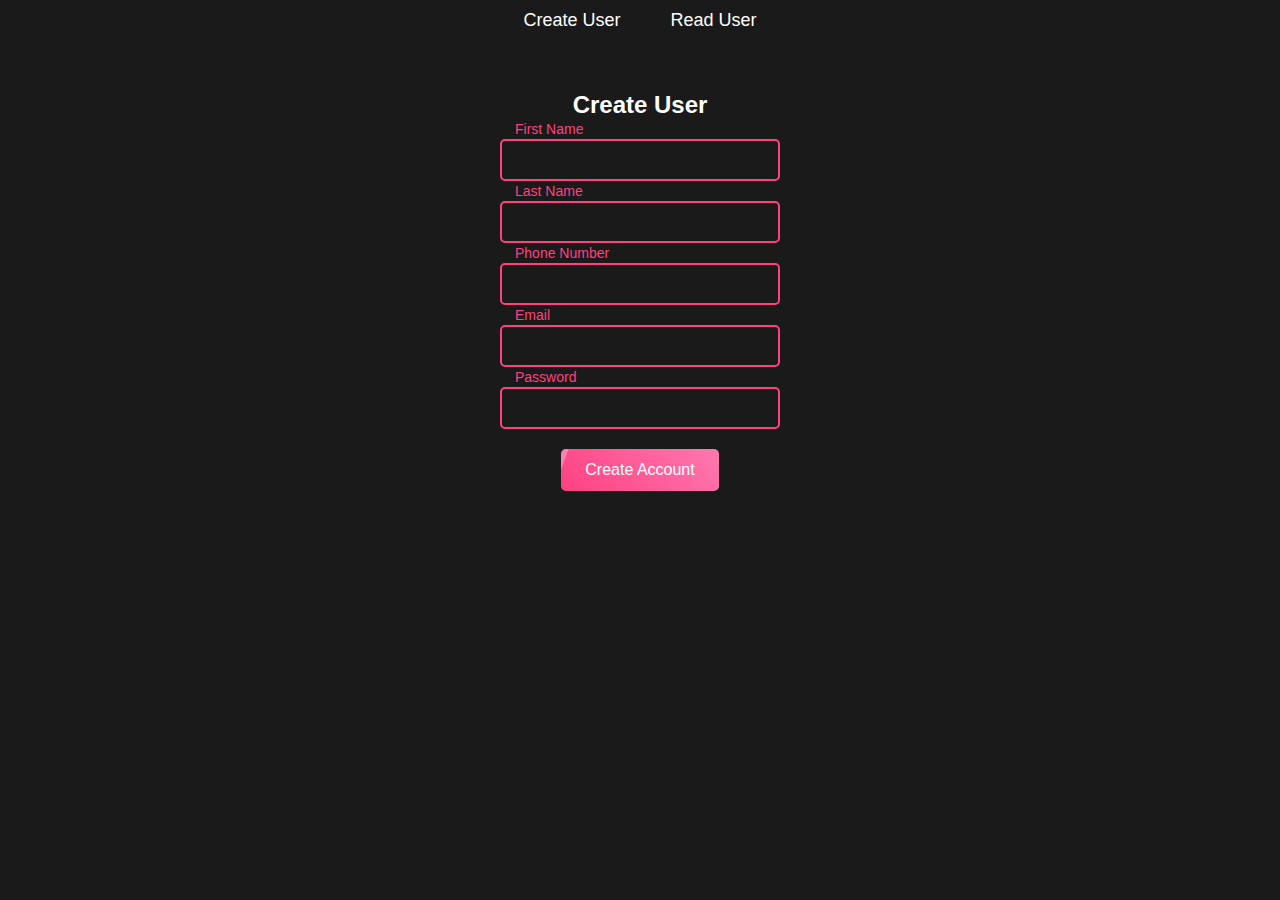
==== CRUD/index.html @ ebc7073c "Add files via upload" ====
<!DOCTYPE html>
<html lang="en">
<head>
    <meta charset="UTF-8">
    <meta name="viewport" content="width=device-width, initial-scale=1.0">
    <title>CRUD UI - Animated</title>
    <link rel="stylesheet" href="styles.css">
</head>
<body>

    <!-- Navigation Menu -->
    <nav>
        <ul>
            <li><a href="#" id="createUserBtn">Create User</a></li>
            <li><a href="#" id="readUserBtn">Read User</a></li>
        </ul>
    </nav>

    <!-- Create User Form -->
    <section id="createUserSection">
        <h2>Create User</h2>
        <form id="userForm">
            <div class="input-group">
                <input type="text" id="firstName" required>
                <label for="firstName">First Name</label>
            </div>

            <div class="input-group">
                <input type="text" id="lastName" required>
                <label for="lastName">Last Name</label>
            </div>

            <div class="input-group">
                <input type="tel" id="phone" required>
                <label for="phone">Phone Number</label>
            </div>

            <div class="input-group">
                <input type="email" id="email" required>
                <label for="email">Email</label>
            </div>

            <div class="input-group">
                <input type="password" id="password" required>
                <label for="password">Password</label>
            </div>

            <button type="submit" class="wave-button">Create Account</button>
        </form>
    </section>

    <!-- Read User Section (Placeholder) -->
    <section id="readUserSection" style="display: none;">
        <h2>Read Users</h2>
        <p>Coming soon...</p>
    </section>

    <script src="script.js"></script>
</body>
</html>
---- CRUD/styles.css ----
/* General Reset */
* {
    margin: 0;
    padding: 0;
    box-sizing: border-box;
    font-family: Arial, sans-serif;
}

/* Navigation Bar */
nav {
    background: #1a1a1a;
    padding: 10px 0;
    text-align: center;
}

nav ul {
    list-style: none;
    display: flex;
    justify-content: center;
}

nav ul li {
    margin: 0 15px;
}

nav ul li a {
    text-decoration: none;
    color: #fff;
    font-size: 18px;
    padding: 10px;
    transition: 0.3s;
}

nav ul li a:hover {
    color: #ff4081;
}

/* Form Section */
section {
    text-align: center;
    margin-top: 50px;
}

/* Input Fields */
.input-group {
    position: relative;
    margin: 20px auto;
    width: 280px;
}

.input-group input {
    width: 100%;
    padding: 10px;
    font-size: 16px;
    border: 2px solid #ff4081;
    border-radius: 5px;
    outline: none;
    background: transparent;
    color: #fff;
}

.input-group label {
    position: absolute;
    left: 10px;
    top: 50%;
    transform: translateY(-50%);
    color: #ff4081;
    transition: 0.3s;
    pointer-events: none;
}

.input-group input:focus + label,
.input-group input:not(:placeholder-shown) + label {
    top: -10px;
    font-size: 14px;
    color: #ff4081;
    background: #1a1a1a;
    padding: 2px 5px;
    border-radius: 5px;
}

/* Cool Wavy Button */
.wave-button {
    position: relative;
    padding: 12px 24px;
    font-size: 16px;
    color: white;
    background: linear-gradient(45deg, #ff4081, #ff79b0);
    border: none;
    border-radius: 5px;
    overflow: hidden;
    cursor: pointer;
    transition: 0.3s;
}

.wave-button:hover {
    transform: scale(1.1);
}

.wave-button::before {
    content: "";
    position: absolute;
    top: 0;
    left: -100%;
    width: 100%;
    height: 100%;
    background: rgba(255, 255, 255, 0.3);
    transform: skewX(-20deg);
    transition: 0.4s;
}

.wave-button:hover::before {
    left: 100%;
}

/* Dark Theme */
body {
    background: #1a1a1a;
    color: white;
}

/* Table Styles */
table {
    width: 80%;
    margin: 20px auto;
    border-collapse: collapse;
    background: #222;
    color: white;
    text-align: left;
    border-radius: 5px;
    overflow: hidden;
    box-shadow: 0px 0px 10px rgba(255, 64, 129, 0.5);
}

th, td {
    padding: 12px;
    border-bottom: 1px solid #ff4081;
}

th {
    background: #ff4081;
    color: white;
}

tr:nth-child(even) {
    background: #333;
}

tr:hover {
    background: rgba(255, 64, 129, 0.2);
    transition: 0.3s;
}
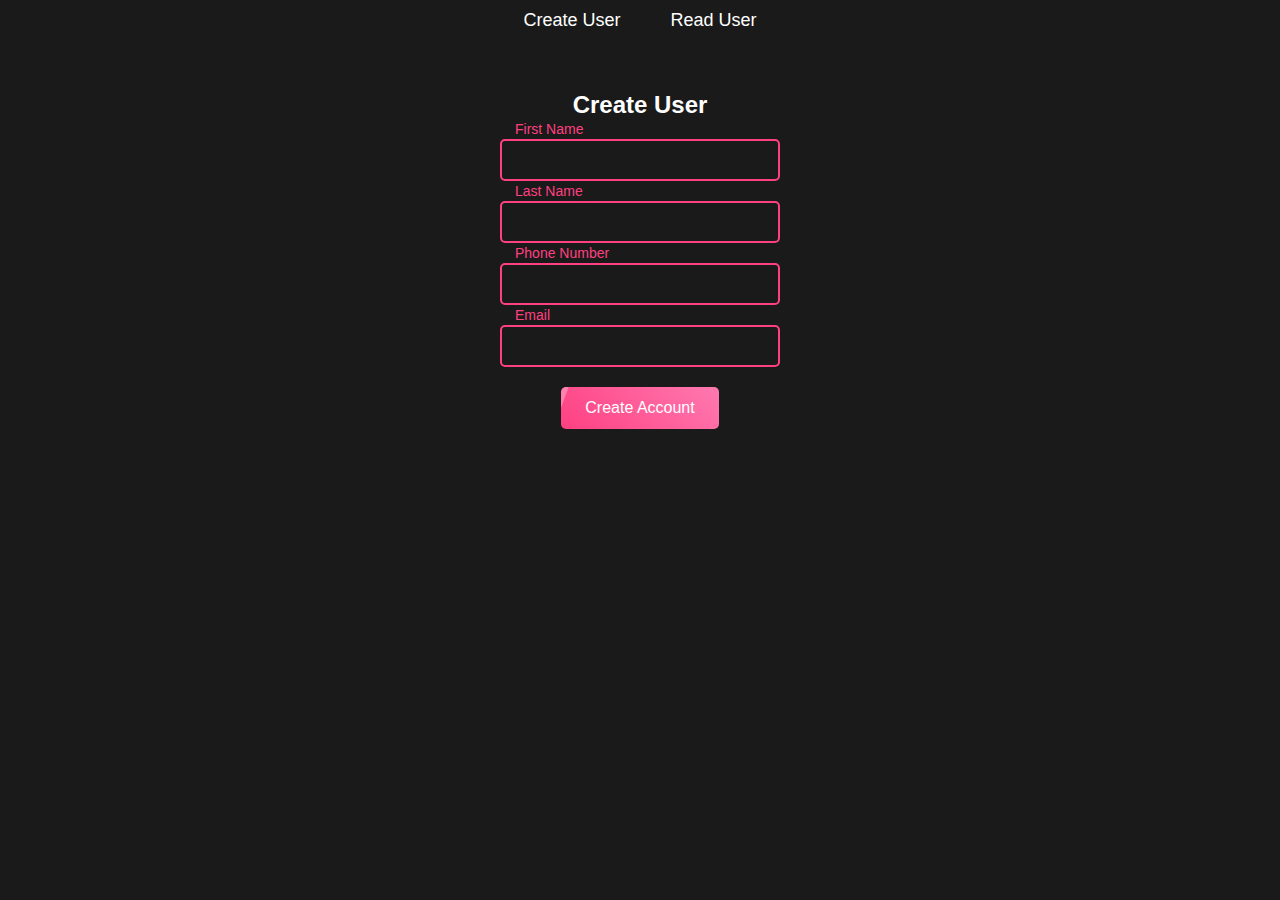
==== commit e46d8cea: "Update index.html" ====
--- a/CRUD/index.html
+++ b/CRUD/index.html
@@ -40,20 +40,40 @@
                 <label for="email">Email</label>
             </div>
 
-            <div class="input-group">
-                <input type="password" id="password" required>
-                <label for="password">Password</label>
-            </div>
-
             <button type="submit" class="wave-button">Create Account</button>
         </form>
     </section>
 
-    <!-- Read User Section (Placeholder) -->
+    <!-- Read User Section -->
     <section id="readUserSection" style="display: none;">
-        <h2>Read Users</h2>
-        <p>Coming soon...</p>
+        <h2>Users</h2>
+        <table id="userTable">
+            <!-- Table structure for displaying users will be populated here -->
+        </table>
     </section>
+
+<!-- Edit User Section (Card over the user list) -->
+<section id="editUserSection" style="display:none;" class="edit-card">
+    <h2>Edit User</h2>
+    <form id="editUserForm">
+        <input type="hidden" id="editUserId">
+        <label for="editFirstName">First Name:</label>
+        <input type="text" id="editFirstName" required><br>
+
+        <label for="editLastName">Last Name:</label>
+        <input type="text" id="editLastName" required><br>
+
+        <label for="editPhone">Phone:</label>
+        <input type="text" id="editPhone" required><br>
+
+        <label for="editEmail">Email:</label>
+        <input type="email" id="editEmail" required><br>
+
+        <button type="button" id="saveUserBtn">Save</button>
+        <button type="button" id="cancelEditBtn">Cancel</button>
+    </form>
+</section>
+
 
     <script src="script.js"></script>
 </body>
--- a/CRUD/styles.css
+++ b/CRUD/styles.css
@@ -150,3 +150,62 @@
     background: rgba(255, 64, 129, 0.2);
     transition: 0.3s;
 }
+
+/* Edit Card Styling */
+.edit-card {
+    position: fixed; /* Position it over the content */
+    top: 50%;
+    left: 50%;
+    transform: translate(-50%, -50%); /* Center it */
+    width: 400px; /* Set a fixed width for the card */
+    padding: 20px;
+    background-color: #fff; /* White background */
+    box-shadow: 0 4px 6px rgba(0, 0, 0, 0.1); /* Light shadow */
+    border-radius: 8px; /* Rounded corners */
+    z-index: 9999; /* Make sure it's above other content */
+    display: none; /* Initially hidden */
+    box-sizing: border-box; /* Ensure padding doesn't affect width */
+}
+
+/* Make the backdrop appear semi-transparent */
+body.editing .readUserSection {
+    opacity: 0.5;
+    pointer-events: none; /* Disable interactions with the background while editing */
+}
+
+/* Style the form inputs to look clean inside the card */
+.edit-card form {
+    display: flex;
+    flex-direction: column;
+}
+
+.edit-card label {
+    margin: 5px 0;
+    font-weight: bold;
+}
+
+.edit-card input {
+    padding: 8px;
+    margin-bottom: 10px;
+    border-radius: 4px;
+    border: 1px solid #ccc;
+}
+
+.edit-card button {
+    padding: 10px;
+    background-color: #007bff;
+    color: rgb(148, 68, 68);
+    border: none;
+    border-radius: 4px;
+    cursor: pointer;
+    font-weight: bold;
+}
+
+.edit-card button:hover {
+    background-color: #0056b3;
+}
+
+.edit-card button:disabled {
+    background-color: #cccccc;
+    cursor: not-allowed;
+}
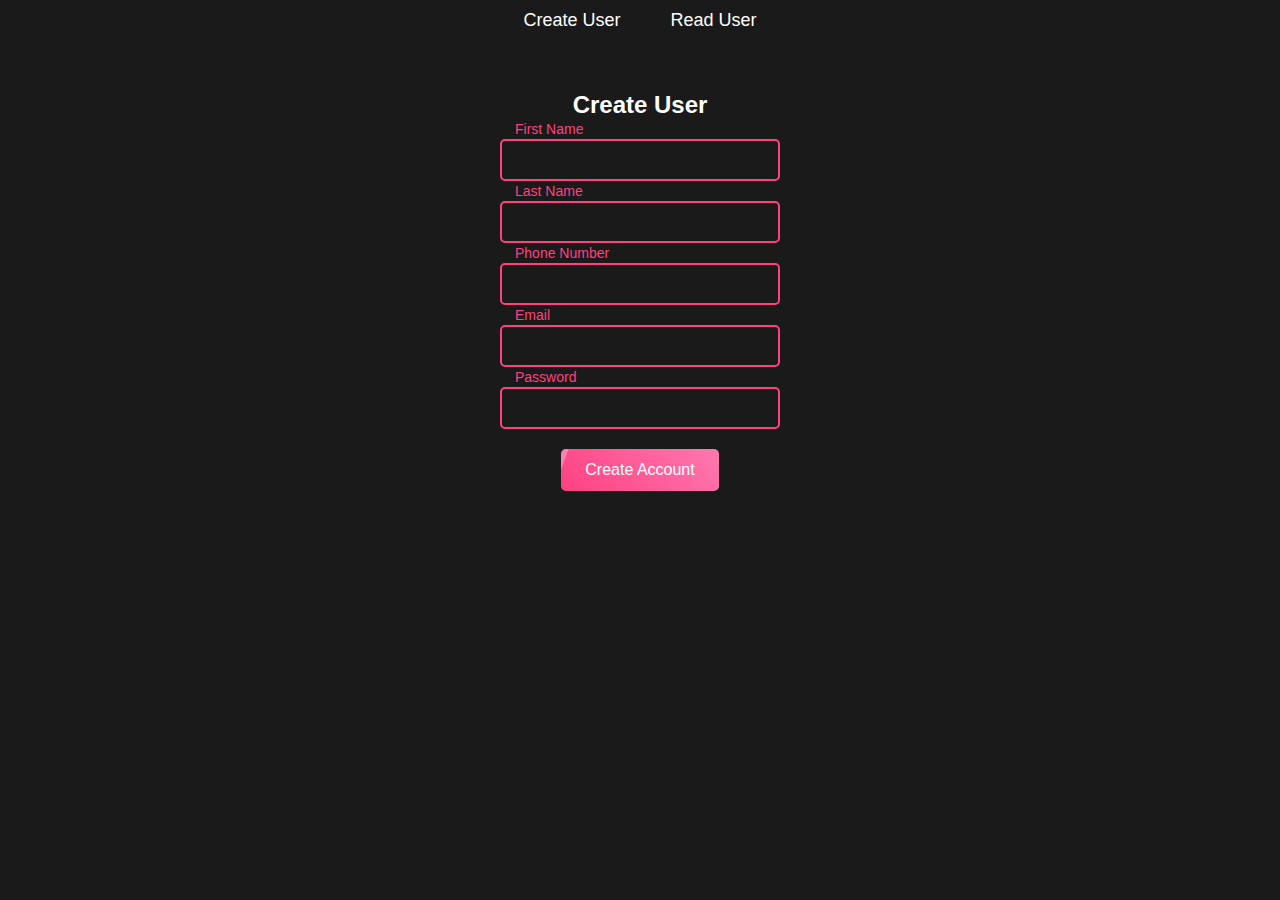
==== commit 93b4eb9e: "Update index.html" ====
--- a/CRUD/index.html
+++ b/CRUD/index.html
@@ -40,6 +40,11 @@
                 <label for="email">Email</label>
             </div>
 
+            <div class="input-group">
+                <input type="password" id="password" required>
+                <label for="password">Password</label>
+            </div>
+
             <button type="submit" class="wave-button">Create Account</button>
         </form>
     </section>
